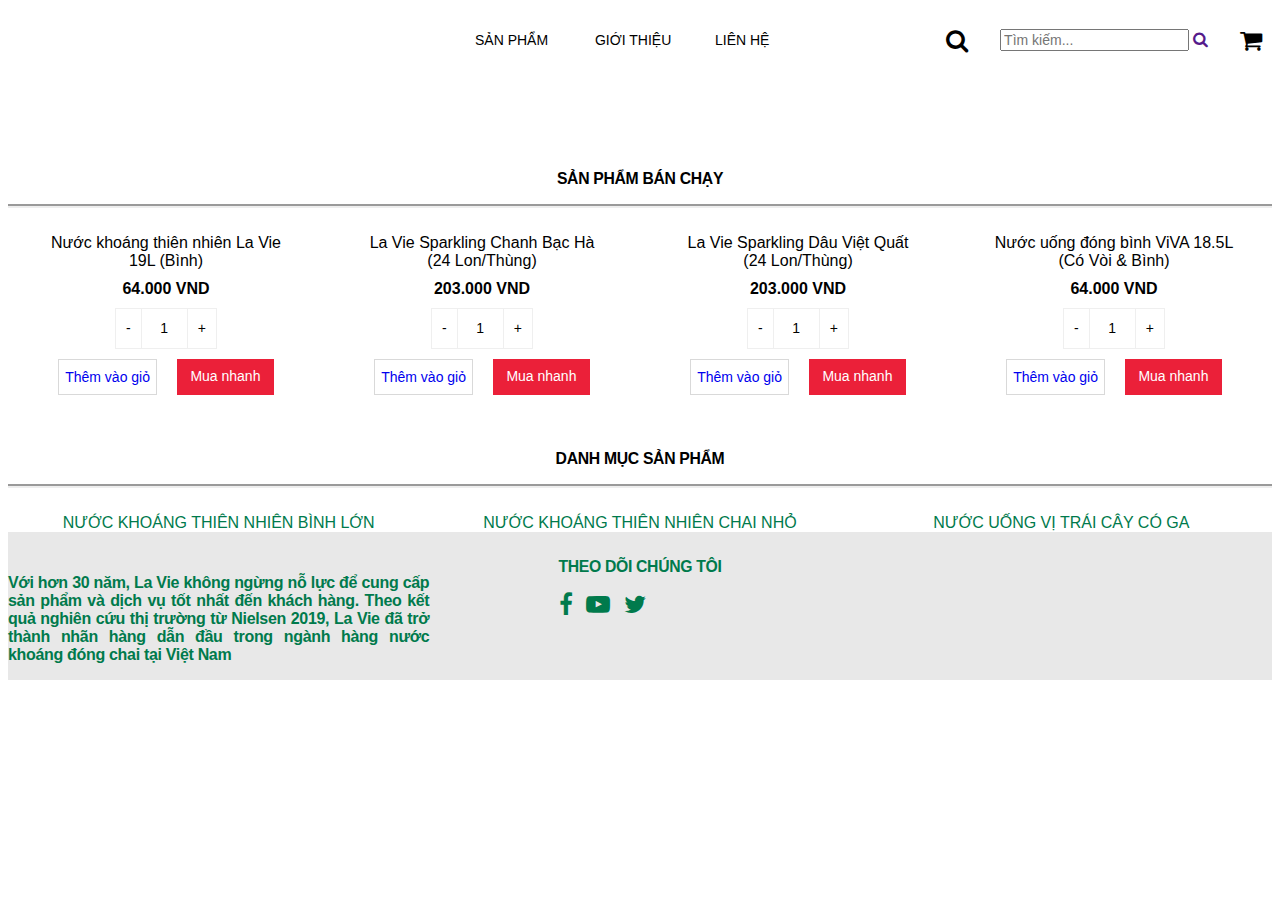
==== index.html @ 84d6cacb "productpage" ====
<!DOCTYPE html>
<html lang="en">
  <head>
    <meta charset="UTF-8" />
    <meta http-equiv="X-UA-Compatible" content="IE=edge" />
    <meta name="viewport" content="width=device-width, initial-scale=1.0" />
    <link
      rel="stylesheet"
      href="https://cdnjs.cloudflare.com/ajax/libs/font-awesome/4.7.0/css/font-awesome.min.css"
    />
    <title>Home</title>
    <link
      rel="icon"
      type="image/x-icon"
      href="https://www.laviewater.com/static/version1654191140/frontend/Lavie/water/default/Magento_Theme/favicon.ico"
    />
    <link rel="stylesheet" href="css/home.css" />
    <link rel="stylesheet" href="images" />
    <link rel="stylesheet" href="js/script.js" />
  </head>
  <body>
    <header>
      <div class="container">
        <div class="row">
          <div class="col-4">
            <img
              class="logo"
              src="https://www.laviewater.com/media/logo/default/logo_120X41.png"
              alt=""
            />
            <a href="javascript:void(0);" class="toggle" onclick="myFunction()">
              <i class="fa fa-bars" style="color: black"></i
            ></a>
          </div>
          <div class="col-4">
            <div class="navigation">
              <ul class="navigation">
                <a href="product.html" class="p-header"><li>SẢN PHẨM</li></a>
                <a href="about.html" class="p-header"><li>GIỚI THIỆU</li></a>
                <a href="contact.html" class="p-header"><li>LIÊN HỆ</li></a>
              </ul>
            </div>
          </div>
          <div class="col-4">
            <div class="icon">
              <a href="javascript:void(0);" onclick="searchBar()">
                <i
                  class="fa fa-search"
                  style="font-size: 24px; position: relative; color: black"
                ></i
              ></a>
              <div id="search-bar-container">
                <input
                  type="text"
                  placeholder="Tìm kiếm..."
                  name="search"
                  class="search-bar"
                />
                <a href=""
                  ><i class="fa fa-search" style="font-size: 16px"></i
                ></a>
              </div>
              <i class="fa fa-shopping-cart" style="font-size: 24px"></i>
            </div>
          </div>
        </div>
      </div>
    </header>

    <div class="container">
      <div class="topnav">
        <div id="toggle-bar">
          <a href="#news">Sản phẩm</a>
          <a href="#contact">Giới thiệu</a>
          <a href="#about">Liên hệ</a>
        </div>
      </div>

      <div class="row">
        <div class="col-12">
          <img
            src="https://www.laviewater.com/media/wysiwyg/lacie_cat_banner_vi.jpg"
            alt=""
          />
        </div>
        <div class="col-12">
          <img
            src="https://www.laviewater.com/media/wysiwyg/Mass_Opt-in_Jul_22_Web_PC.jpg"
            alt=""
          />
        </div>
      </div>

      <div class="row">
        <div class="col-12 border"><p>SẢN PHẨM BÁN CHẠY</p></div>
        <div class="col-3">
          <div class="card">
            <div class="card-img">
              <img
                src="https://www.laviewater.com/media/catalog/product/cache/ec00a4b7c834648e5225fe566febb9b7/h/o/hod_binh19l_2020_new_1_.jpg"
                alt=""
              />
            </div>
            <div class="card-info">
              <div class="card-title">
                Nước khoáng thiên nhiên La Vie <br />19L (Bình)
              </div>
              <div class="card-price">64.000 VND</div>
              <div class="quantity buttons_added">
                <input type="button" value="-" class="minus" /><input
                  type="number"
                  step="1"
                  min="1"
                  max=""
                  name="quantity"
                  value="1"
                  title="Qty"
                  class="input-text qty text"
                  size="4"
                  pattern=""
                  inputmode=""
                /><input type="button" value="+" class="plus" />
              </div>
              <div class="card-buttons">
                <a href="#" class="card-button-1">Thêm vào giỏ</a>
                <a href="#" class="card-button-2">Mua nhanh</a>
              </div>
            </div>
          </div>
        </div>
        <div class="col-3">
          <div class="card">
            <div class="card-img">
              <img
                src="https://www.laviewater.com/media/catalog/product/cache/ec00a4b7c834648e5225fe566febb9b7/c/h/chanh_-b_c-h__1.jpg"
                alt=""
              />
            </div>
            <div class="card-info">
              <div class="card-title">
                La Vie Sparkling Chanh Bạc Hà<br />(24 Lon/Thùng)
              </div>
              <div class="card-price">203.000 VND</div>
              <div class="quantity buttons_added">
                <input type="button" value="-" class="minus" /><input
                  type="number"
                  step="1"
                  min="1"
                  max=""
                  name="quantity"
                  value="1"
                  title="Qty"
                  class="input-text qty text"
                  size="4"
                  pattern=""
                  inputmode=""
                /><input type="button" value="+" class="plus" />
              </div>
              <div class="card-buttons">
                <a href="#" class="card-button-1">Thêm vào giỏ</a>
                <a href="#" class="card-button-2">Mua nhanh</a>
              </div>
            </div>
          </div>
        </div>
        <div class="col-3">
          <div class="card">
            <div class="card-img">
              <img
                src="https://www.laviewater.com/media/catalog/product/cache/ec00a4b7c834648e5225fe566febb9b7/d/_/d_u_-vi_t-qu_t.jpg"
                alt=""
              />
            </div>
            <div class="card-info">
              <div class="card-title">
                La Vie Sparkling Dâu Việt Quất<br />(24 Lon/Thùng)
              </div>
              <div class="card-price">203.000 VND</div>
              <div class="quantity buttons_added">
                <input type="button" value="-" class="minus" /><input
                  type="number"
                  step="1"
                  min="1"
                  max=""
                  name="quantity"
                  value="1"
                  title="Qty"
                  class="input-text qty text"
                  size="4"
                  pattern=""
                  inputmode=""
                /><input type="button" value="+" class="plus" />
              </div>
              <div class="card-buttons">
                <a href="#" class="card-button-1">Thêm vào giỏ</a>
                <a href="#" class="card-button-2">Mua nhanh</a>
              </div>
            </div>
          </div>
        </div>
        <div class="col-3">
          <div class="card">
            <div class="card-img">
              <img
                src="https://www.laviewater.com/media/catalog/product/cache/ec00a4b7c834648e5225fe566febb9b7/v/i/viva-18.5.jpg"
                alt=""
              />
            </div>
            <div class="card-info">
              <div class="card-title">
                Nước uống đóng bình ViVA 18.5L<br />(Có Vòi & Bình)
              </div>
              <div class="card-price">64.000 VND</div>
              <div class="quantity buttons_added">
                <input type="button" value="-" class="minus" /><input
                  type="number"
                  step="1"
                  min="1"
                  max=""
                  name="quantity"
                  value="1"
                  title="Qty"
                  class="input-text qty text"
                  size="4"
                  pattern=""
                  inputmode=""
                /><input type="button" value="+" class="plus" />
              </div>
              <div class="card-buttons">
                <a href="#" class="card-button-1">Thêm vào giỏ</a>
                <a href="#" class="card-button-2">Mua nhanh</a>
              </div>
            </div>
          </div>
        </div>
      </div>

      <div class="row">
        <div class="col-12 border"><p>DANH MỤC SẢN PHẨM</p></div>
      </div>
      <div class="category-container row">
        <div class="col-4-category">
          <a href="#" class="category-pic">
            <img
              class="cate-pic"
              src="https://www.laviewater.com/media/wysiwyg/category-1.png"
              alt=""
            />
          </a>
          <div class="category-info">NƯỚC KHOÁNG THIÊN NHIÊN BÌNH LỚN</div>
        </div>
        <div class="col-4-category">
          <a href="#" class="category-pic">
            <img
              class="cate-pic"
              src="https://www.laviewater.com/media/wysiwyg/category-2.png"
              alt=""
            />
          </a>
          <div class="category-info">NƯỚC KHOÁNG THIÊN NHIÊN CHAI NHỎ</div>
        </div>
        <div class="col-4-category">
          <a href="#" class="category-pic">
            <img
              class="cate-pic"
              src="https://www.laviewater.com/media/wysiwyg/category-3.png"
              alt=""
            />
          </a>
          <div class="category-info">NƯỚC UỐNG VỊ TRÁI CÂY CÓ GA</div>
        </div>
      </div>
    </div>

    <footer>
      <div class="container">
        <div class="row">
          <div class="col-4">
            <img
              src="https://www.laviewater.com/media/wysiwyg/logo_120X41.png"
              alt=""
            />
            <p class="text-footer">
              Với hơn 30 năm, La Vie không ngừng nỗ lực để cung cấp sản phẩm và
              dịch vụ tốt nhất đến khách hàng. Theo kết quả nghiên cứu thị
              trường từ Nielsen 2019, La Vie đã trở thành nhãn hàng dẫn đầu
              trong ngành hàng nước khoáng đóng chai tại Việt Nam
            </p>
          </div>
          <div class="col-4 center green">
            <p class="text-footer2">THEO DÕI CHÚNG TÔI</p>
            <div class="footer-icon">
              <i class="fa fa-facebook-f" style="font-size: 24px"></i>
              <i class="fa fa-youtube-play" style="font-size: 24px"></i>
              <i class="fa fa-twitter" style="font-size: 24px"></i>
            </div>
          </div>
          <div class="col-4 left">
            <img
              src="https://www.laviewater.com/media/wysiwyg/lavie_hotline.png"
              alt=""
              style="width: 80%"
              ;
            />
          </div>
        </div>
      </div>
    </footer>

    <script>
      function myFunction() {
        var x = document.getElementById("toggle-bar");
        if (x.style.display === "block") {
          x.style.display = "none";
        } else {
          x.style.display = "block";
        }
      }

      function searchBar() {
        const x = document.getElementById("search-bar-container");
        if (x.style.display === "none") {
          x.style.display = "flex";
        } else {
          x.style.display = "none";
        }
      }
    </script>
  </body>
</html>
---- css/home.css ----
* {
  font-family: "Open Sans", "Helvetica Neue", Helvetica, Arial, sans-serif;
  font-weight: 400;
  font-size: 14px;
}

.navigation {
  display: flex;
  flex-direction: row;
  justify-content: center;
  align-items: center;
  padding: 0px;
  gap: 30px;
  list-style-type: none;
  color: black;
}

.icon {
  display: flex;
  flex-direction: row;
  justify-content: end;
  align-items: center;
  padding: 0px;
  gap: 22px;
  padding-top: 10px;
}

a {
  text-decoration: none;
}

.container {
  max-width: 1300px;
  margin: 0 auto;
  /* padding-left: 15px;
  padding-right: 15px; */
}

.row {
  display: flex;
  flex-direction: row;
  flex-wrap: wrap;

  /* margin-left: -15px;
  margin-right: -23px; */
}

[class*="col-"] {
  margin-top: 10px;

  /* padding-left: 10px;
  padding-right: 10px; */
}

.col-1 {
  width: 8.333333%;
  position: relative;
  display: inline-block;
}

.col-2 {
  width: 16.6666%;
}

.col-3 {
  width: 25%;
}

.col-4 {
  /* width: 33.333333%; */
  width: 33.333333%;
}

.col-5 {
  width: 41.666667%;
}

.col-6 {
  width: 50%;
}

.col-7 {
  width: 58.333333%;
}

.col-8 {
  width: 66.666667%;
}

.col-9 {
  width: 75%;
}

.col-10 {
  width: 83.333333%;
}

.col-11 {
  width: 91.666667%;
}

.col-12 {
  width: 100%;
}

img {
  max-width: 100%;
}

.logo {
  width: 20%;
}

.border {
  padding-top: 30px;
  border-bottom: 4px groove;
  text-align: center;
}

p {
  font-size: 1.125rem;
  letter-spacing: -0.02em;
  font-weight: 600;
}

/* Qtt btn */
.quantity {
  display: inline-block;
}

.quantity .input-text.qty {
  width: 35px;
  height: 39px;
  padding: 0 5px;
  text-align: center;
  background-color: transparent;
  border: 1px solid #efefef;
}

.quantity.buttons_added {
  text-align: left;
  position: relative;
  white-space: nowrap;
  vertical-align: top;
}

.quantity.buttons_added input {
  display: inline-block;
  margin: 0;
  vertical-align: top;
  box-shadow: none;
}

.quantity.buttons_added .minus,
.quantity.buttons_added .plus {
  padding: 7px 10px 8px;
  height: 41px;
  background-color: #ffffff;
  border: 1px solid #efefef;
  cursor: pointer;
}

.quantity.buttons_added .minus {
  border-right: 0;
}

.quantity.buttons_added .plus {
  border-left: 0;
}

.quantity.buttons_added .minus:hover,
.quantity.buttons_added .plus:hover {
  background: #eeeeee;
}

.quantity input::-webkit-outer-spin-button,
.quantity input::-webkit-inner-spin-button {
  -webkit-appearance: none;
  -moz-appearance: none;
  margin: 0;
}

.quantity.buttons_added .minus:focus,
.quantity.buttons_added .plus:focus {
  outline: none;
}

.card {
}

.card-info {
  text-align: center;
}

.card-title {
  font-size: 16px;
}

.card-price {
  padding-top: 10px;
  font-size: 16px;
  font-weight: 600;
  padding-bottom: 10px;
}
.card-buttons {
  padding-top: 10px;
  display: flex;
  justify-content: space-between;
  padding-left: 50px;
  padding-right: 50px;
}

.card-button-2 {
  width: 45%;
  background-color: #eb2039;
  border: none;
  color: white;
  line-height: 34px;
}

.card-button-1 {
  width: 45%;
  background-color: white;
  border: 1px solid #d9d9d9;
  line-height: 34px;
}

.category-container {
  align-items: center;
  justify-content: center;
  display: flex;
}

.category {
  width: 250px;

  padding: 20px;
}

.category-info {
  text-align: center;
  font-size: 16px;
  color: #007a4c;
  font-weight: 510;
}
.category-pic {
  width: 80%;
  justify-content: center;
}
.p-footer {
  color: #007a4c;
  font-size: 16px;
  text-align: justify;
  list-style-type: none;
}

.text-footer {
  text-align: justify;
  color: #007a4c;
  font-size: 16px;
}

.p-footer {
  text-align: center;
}

.p-header {
  width: 90px;
  color: black;
}

.title-footer {
  padding-top: 6px;
  color: #007a4c;
  font-size: 16px;
  font-weight: 600;
}
.ul-footer {
  text-align: center;
}

.left {
  text-align: end;
  color: #007a4c;
}

footer {
  background-color: #e8e8e8;
}

.footer-icon {
  padding-right: 65px;
}

.fa {
  padding-right: 10px;
}
.center {
  text-align: center;
}
.green {
  color: #007a4c;
}

.toggle {
  display: none;
}

.col-4-category {
  width: 33.33333%;
  justify-content: center;
  text-align: center;
}

@media (max-width: 1238px) {
  .navigation {
    display: none;
  }
  .logo {
    width: 100px;
  }
  .icon {
    display: flex;
    text-align: center;
  }
  .toggle {
    text-align: center;
    display: inline-block;
  }
}

@media (max-width: 1189px) and (min-width: 300px) {
  .col-3 {
    width: 50%;
  }
  .card-img {
    text-align: center;
  }
  .card-buttons {
    justify-content: space-around;
  }
  .card-button-1 {
    width: 30%;
    padding: 2px;
  }
  .card-button-2 {
    width: 30%;
    padding: 2px;
  }
  .text-footer {
    font-size: 12px;
  }
  .fa-bars {
    padding-right: 0px;
  }
  .category-info {
    font-size: 16px;
  }
}

@media (max-width: 798px) {
  .col-3 {
    width: 100%;
  }
  .category-info {
    font-size: 10px;
  }
  .text-footer {
    display: none;
  }
  .text-footer2 {
    font-size: 14px;
  }
  .footer-icon {
    font-size: 0px;
  }
  .col-4-category {
    width: 100%;
  }
}

@media (max-width: 415px) {
  .card-button-1 {
    width: 100px;
    height: 32px;
  }
  .card-button-2 {
    width: 100px;
    height: 32px;
  }
  .text-footer2 {
    font-size: 8px;
  }
  .footer-icon {
    padding: 0px;
  }
  .fa-facebook-f::before {
    font-size: 11px;
  }
  .fa-youtube-play::before {
    font-size: 11px;
  }
  .fa-twitter::before {
    font-size: 11px;
  }
}

#toggle-bar {
  display: none;
  position: absolute;
  left: 0;
  width: 100%;
  z-index: 1;
  background-color: #007a4c;
}

.topnav {
  overflow: hidden;
  background-color: #007a4c;
}

.topnav a {
  color: white;
  padding: 14px 25px;
  text-decoration: none;
  font-size: 17px;
  display: block;
}
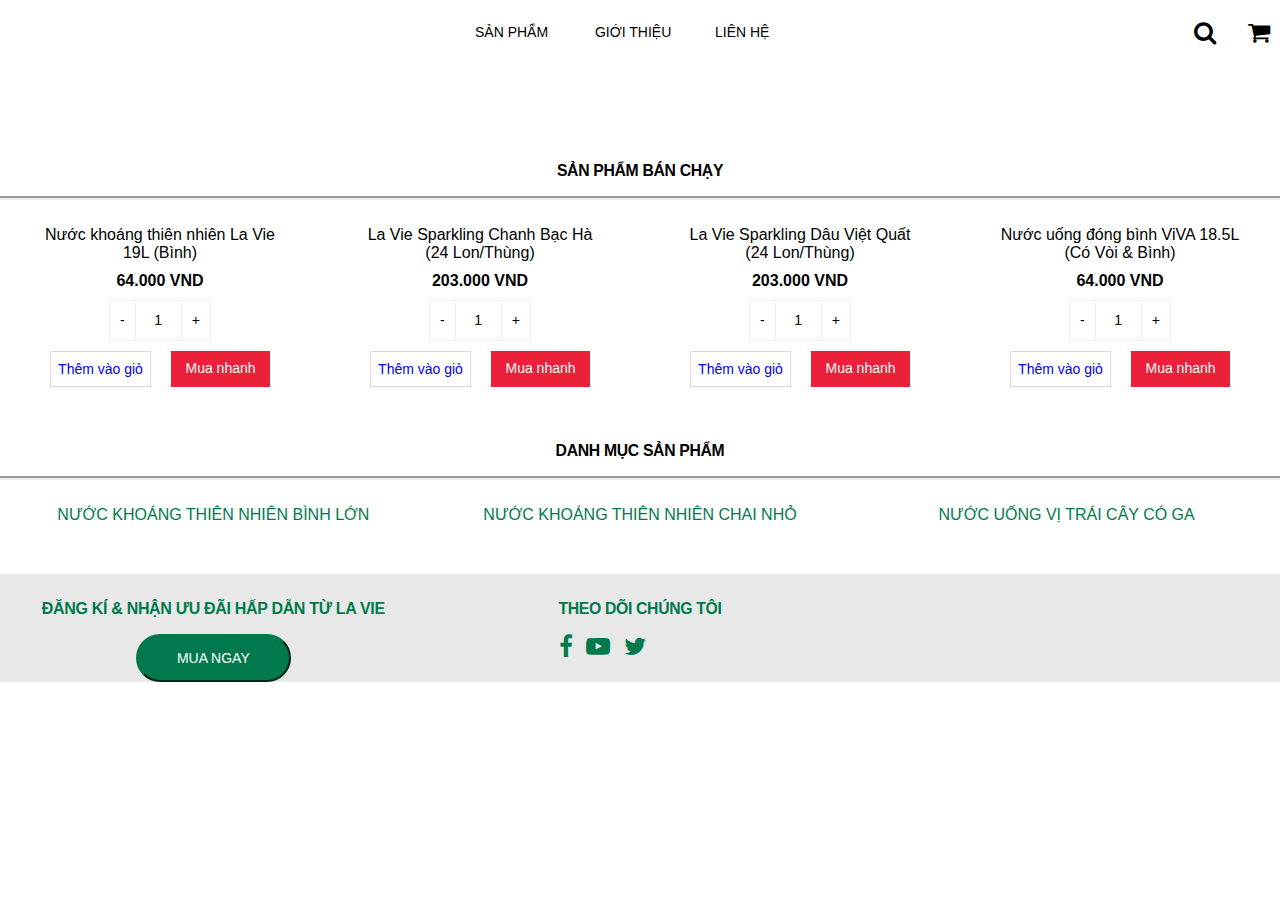
==== commit 6d59ee2c: "contact" ====
--- a/index.html
+++ b/index.html
@@ -14,6 +14,7 @@
       type="image/x-icon"
       href="https://www.laviewater.com/static/version1654191140/frontend/Lavie/water/default/Magento_Theme/favicon.ico"
     />
+    <link rel="stylesheet" href="footer.html" />
     <link rel="stylesheet" href="css/home.css" />
     <link rel="stylesheet" href="images" />
     <link rel="stylesheet" href="js/script.js" />
@@ -275,19 +276,15 @@
     <footer>
       <div class="container">
         <div class="row">
-          <div class="col-4">
-            <img
-              src="https://www.laviewater.com/media/wysiwyg/logo_120X41.png"
-              alt=""
-            />
-            <p class="text-footer">
-              Với hơn 30 năm, La Vie không ngừng nỗ lực để cung cấp sản phẩm và
-              dịch vụ tốt nhất đến khách hàng. Theo kết quả nghiên cứu thị
-              trường từ Nielsen 2019, La Vie đã trở thành nhãn hàng dẫn đầu
-              trong ngành hàng nước khoáng đóng chai tại Việt Nam
-            </p>
-          </div>
-          <div class="col-4 center green">
+          <div class="col-4 col-4-footer">
+            <div class="btn">
+              <p class="text-footer center green">
+                ĐĂNG KÍ & NHẬN ƯU ĐÃI HẤP DẪN TỪ LA VIE
+              </p>
+              <button class="button-footer">MUA NGAY</button>
+            </div>
+          </div>
+          <div class="col-4 green col-4-footer" style="text-align: center">
             <p class="text-footer2">THEO DÕI CHÚNG TÔI</p>
             <div class="footer-icon">
               <i class="fa fa-facebook-f" style="font-size: 24px"></i>
@@ -295,8 +292,12 @@
               <i class="fa fa-twitter" style="font-size: 24px"></i>
             </div>
           </div>
-          <div class="col-4 left">
-            <img
+          <div
+            class="col-4 col-4-footer2"
+            style="display: flex; text-align: center; justify-content: center"
+          >
+            <img
+              class="hotline"
               src="https://www.laviewater.com/media/wysiwyg/lavie_hotline.png"
               alt=""
               style="width: 80%"
--- a/css/home.css
+++ b/css/home.css
@@ -2,6 +2,10 @@
   font-family: "Open Sans", "Helvetica Neue", Helvetica, Arial, sans-serif;
   font-weight: 400;
   font-size: 14px;
+}
+
+body {
+  margin: 0;
 }
 
 .navigation {
@@ -54,8 +58,6 @@
 
 .col-1 {
   width: 8.333333%;
-  position: relative;
-  display: inline-block;
 }
 
 .col-2 {
@@ -67,7 +69,6 @@
 }
 
 .col-4 {
-  /* width: 33.333333%; */
   width: 33.333333%;
 }
 
@@ -109,6 +110,27 @@
 
 .logo {
   width: 20%;
+}
+
+#search-bar-container {
+  top: 65px;
+  position: absolute;
+  display: none;
+  border: 4px solid turquoise;
+  border-radius: 50px;
+  background-color: white;
+  max-width: 200px;
+  padding: 8px;
+}
+
+.search-bar {
+  flex-grow: 2;
+  border-radius: 0px;
+  border: none;
+}
+
+input:focus {
+  outline: none;
 }
 
 .border {
@@ -185,9 +207,6 @@
   outline: none;
 }
 
-.card {
-}
-
 .card-info {
   text-align: center;
 }
@@ -242,11 +261,17 @@
   font-size: 16px;
   color: #007a4c;
   font-weight: 510;
-}
+  padding-bottom: 50px;
+}
+
 .category-pic {
+  justify-content: center;
+}
+
+.cate-pic {
   width: 80%;
-  justify-content: center;
-}
+}
+
 .p-footer {
   color: #007a4c;
   font-size: 16px;
@@ -354,28 +379,58 @@
     padding-right: 0px;
   }
   .category-info {
-    font-size: 16px;
-  }
-}
-
-@media (max-width: 798px) {
+    font-size: 20px;
+  }
+}
+
+@media (max-width: 768px) {
   .col-3 {
     width: 100%;
   }
   .category-info {
-    font-size: 10px;
+    font-size: 14px;
+    padding-bottom: 20px;
+  }
+  .cate-pic {
+    width: 60%;
   }
   .text-footer {
     display: none;
   }
   .text-footer2 {
-    font-size: 14px;
+    /* font-size: 14px; */
+    display: none;
   }
   .footer-icon {
-    font-size: 0px;
+    display: flex;
+    justify-content: center;
+    padding-top: 20px;
   }
   .col-4-category {
     width: 100%;
+  }
+  .footer-icon {
+    display: flex;
+    justify-content: center;
+    padding-top: 20px;
+  }
+  .col-4-category {
+    width: 100%;
+  }
+  .col-4-footer {
+    width: 50%;
+  }
+  .col-4-footer2 {
+    width: 100%;
+  }
+  .fa-facebook-f::before {
+    font-size: 30px;
+  }
+  .fa-youtube-play::before {
+    font-size: 30px;
+  }
+  .fa-twitter::before {
+    font-size: 30px;
   }
 }
 
@@ -389,19 +444,32 @@
     height: 32px;
   }
   .text-footer2 {
-    font-size: 8px;
+    /* font-size: 8px; */
+    display: none;
   }
   .footer-icon {
-    padding: 0px;
+    padding-bottom: 10px;
+    padding-right: 40px;
+    padding-left: 50px;
   }
   .fa-facebook-f::before {
-    font-size: 11px;
+    font-size: 30px;
   }
   .fa-youtube-play::before {
-    font-size: 11px;
+    font-size: 30px;
   }
   .fa-twitter::before {
-    font-size: 11px;
+    font-size: 30px;
+  }
+  .hotline {
+    width: 200px;
+  }
+  .btn {
+    text-align: center;
+    padding-top: 10px;
+  }
+  .button-footer {
+    padding: 10px;
   }
 }
 
@@ -426,3 +494,19 @@
   font-size: 17px;
   display: block;
 }
+
+/*btn footer*/
+.button-footer {
+  justify-content: center;
+  border-radius: 40px;
+  background-color: #007a4c;
+  border-color: #007a4c;
+  font-size: 1em;
+  padding: 1rem 2.25rem;
+  padding-left: 2.8em;
+  padding-right: 2.8em;
+  color: white;
+}
+.btn {
+  text-align: center;
+}
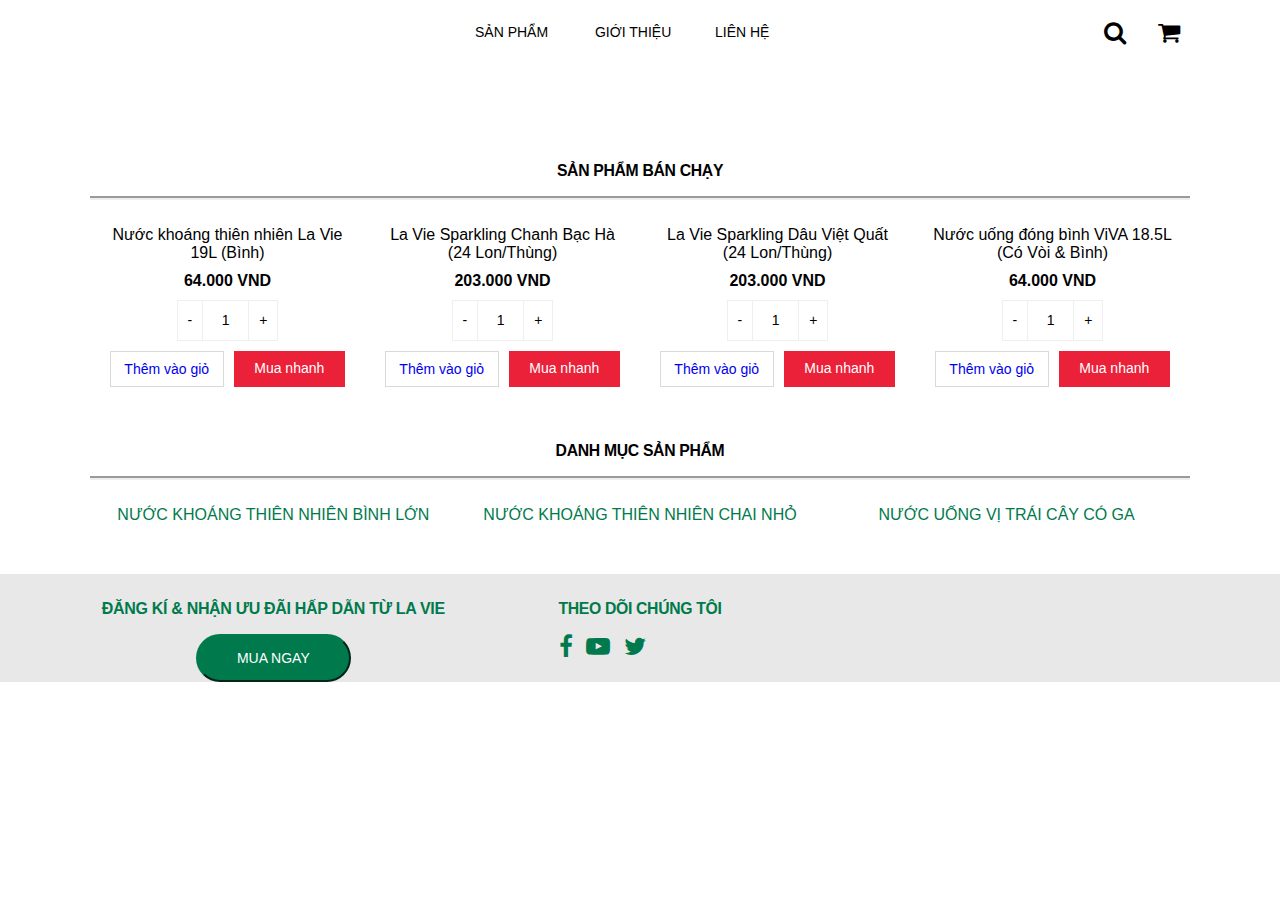
==== commit f6648ece: "prodetail" ====
--- a/index.html
+++ b/index.html
@@ -71,9 +71,9 @@
     <div class="container">
       <div class="topnav">
         <div id="toggle-bar">
-          <a href="#news">Sản phẩm</a>
-          <a href="#contact">Giới thiệu</a>
-          <a href="#about">Liên hệ</a>
+          <a href="product.html">Sản phẩm</a>
+          <a href="about.html">Giới thiệu</a>
+          <a href="contact.html">Liên hệ</a>
         </div>
       </div>
 
--- a/css/home.css
+++ b/css/home.css
@@ -34,7 +34,7 @@
 }
 
 .container {
-  max-width: 1300px;
+  max-width: 1100px;
   margin: 0 auto;
   /* padding-left: 15px;
   padding-right: 15px; */
@@ -224,13 +224,13 @@
 .card-buttons {
   padding-top: 10px;
   display: flex;
-  justify-content: space-between;
-  padding-left: 50px;
-  padding-right: 50px;
+  padding-left: 20px;
+  padding-right: 20px;
+  gap: 10px;
 }
 
 .card-button-2 {
-  width: 45%;
+  width: 50%;
   background-color: #eb2039;
   border: none;
   color: white;
@@ -238,7 +238,7 @@
 }
 
 .card-button-1 {
-  width: 45%;
+  width: 50%;
   background-color: white;
   border: 1px solid #d9d9d9;
   line-height: 34px;
@@ -362,7 +362,7 @@
     text-align: center;
   }
   .card-buttons {
-    justify-content: space-around;
+    justify-content: center;
   }
   .card-button-1 {
     width: 30%;
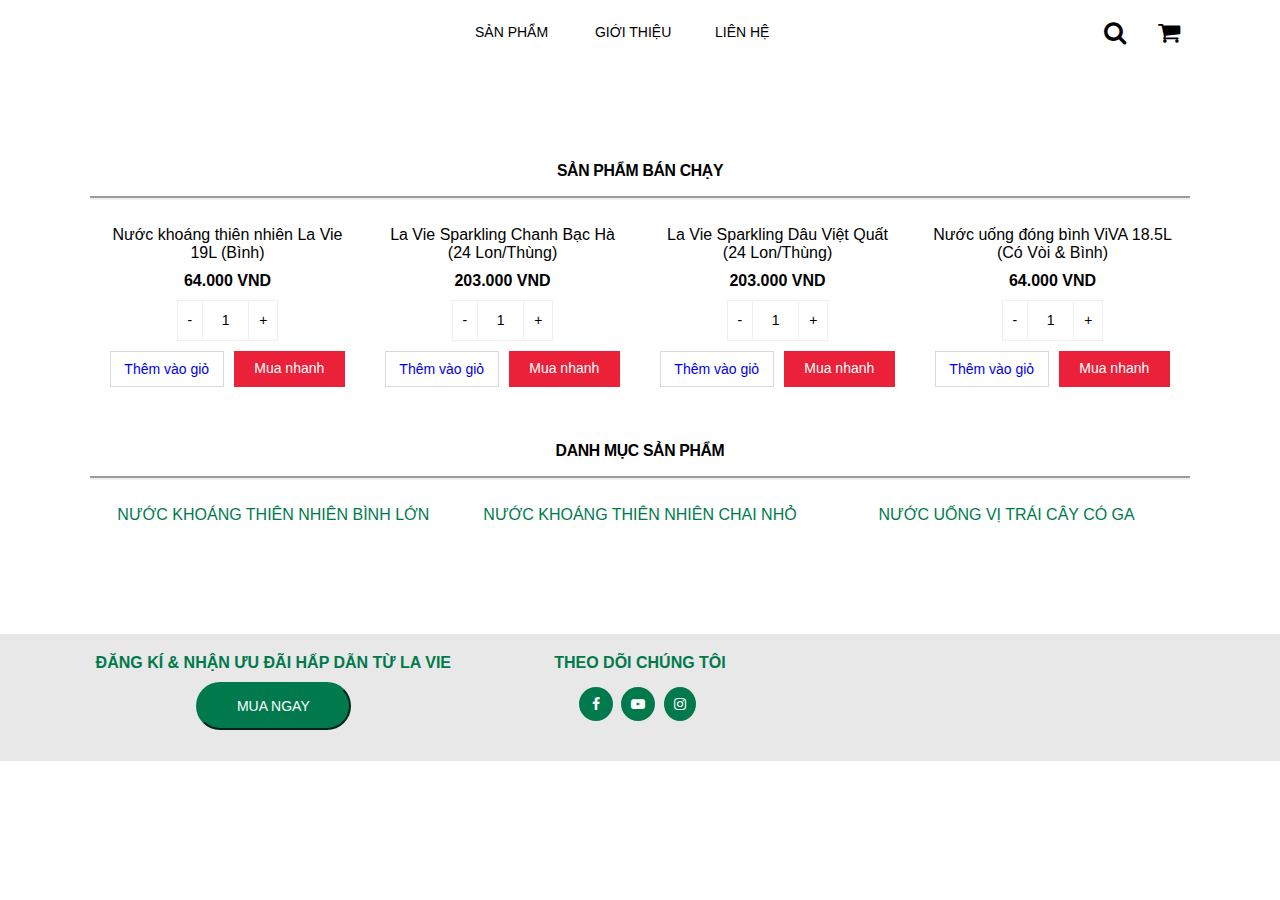
==== commit 7d310cc9: "fixbugs" ====
--- a/index.html
+++ b/index.html
@@ -8,7 +8,7 @@
       rel="stylesheet"
       href="https://cdnjs.cloudflare.com/ajax/libs/font-awesome/4.7.0/css/font-awesome.min.css"
     />
-    <title>Home</title>
+    <title>TRANG CHỦ</title>
     <link
       rel="icon"
       type="image/x-icon"
@@ -241,7 +241,7 @@
       </div>
       <div class="category-container row">
         <div class="col-4-category">
-          <a href="#" class="category-pic">
+          <a href="product-big-bottle.html" class="category-pic">
             <img
               class="cate-pic"
               src="https://www.laviewater.com/media/wysiwyg/category-1.png"
@@ -251,7 +251,7 @@
           <div class="category-info">NƯỚC KHOÁNG THIÊN NHIÊN BÌNH LỚN</div>
         </div>
         <div class="col-4-category">
-          <a href="#" class="category-pic">
+          <a href="product.html" class="category-pic">
             <img
               class="cate-pic"
               src="https://www.laviewater.com/media/wysiwyg/category-2.png"
@@ -261,7 +261,7 @@
           <div class="category-info">NƯỚC KHOÁNG THIÊN NHIÊN CHAI NHỎ</div>
         </div>
         <div class="col-4-category">
-          <a href="#" class="category-pic">
+          <a href="product-sparkling.html" class="category-pic">
             <img
               class="cate-pic"
               src="https://www.laviewater.com/media/wysiwyg/category-3.png"
@@ -273,7 +273,8 @@
       </div>
     </div>
 
-    <footer>
+    <div include-html="footer.html"></div>
+    <!-- <footer>
       <div class="container">
         <div class="row">
           <div class="col-4 col-4-footer">
@@ -306,9 +307,9 @@
           </div>
         </div>
       </div>
-    </footer>
-
-    <script>
+    </footer> -->
+
+    <script src="js/script.js">
       function myFunction() {
         var x = document.getElementById("toggle-bar");
         if (x.style.display === "block") {
--- a/css/home.css
+++ b/css/home.css
@@ -8,6 +8,9 @@
   margin: 0;
 }
 
+header {
+  padding-top: 10px;
+}
 .navigation {
   display: flex;
   flex-direction: row;
@@ -36,24 +39,16 @@
 .container {
   max-width: 1100px;
   margin: 0 auto;
-  /* padding-left: 15px;
-  padding-right: 15px; */
 }
 
 .row {
   display: flex;
   flex-direction: row;
   flex-wrap: wrap;
-
-  /* margin-left: -15px;
-  margin-right: -23px; */
 }
 
 [class*="col-"] {
-  margin-top: 10px;
-
-  /* padding-left: 10px;
-  padding-right: 10px; */
+  margin-bottom: 10px;
 }
 
 .col-1 {
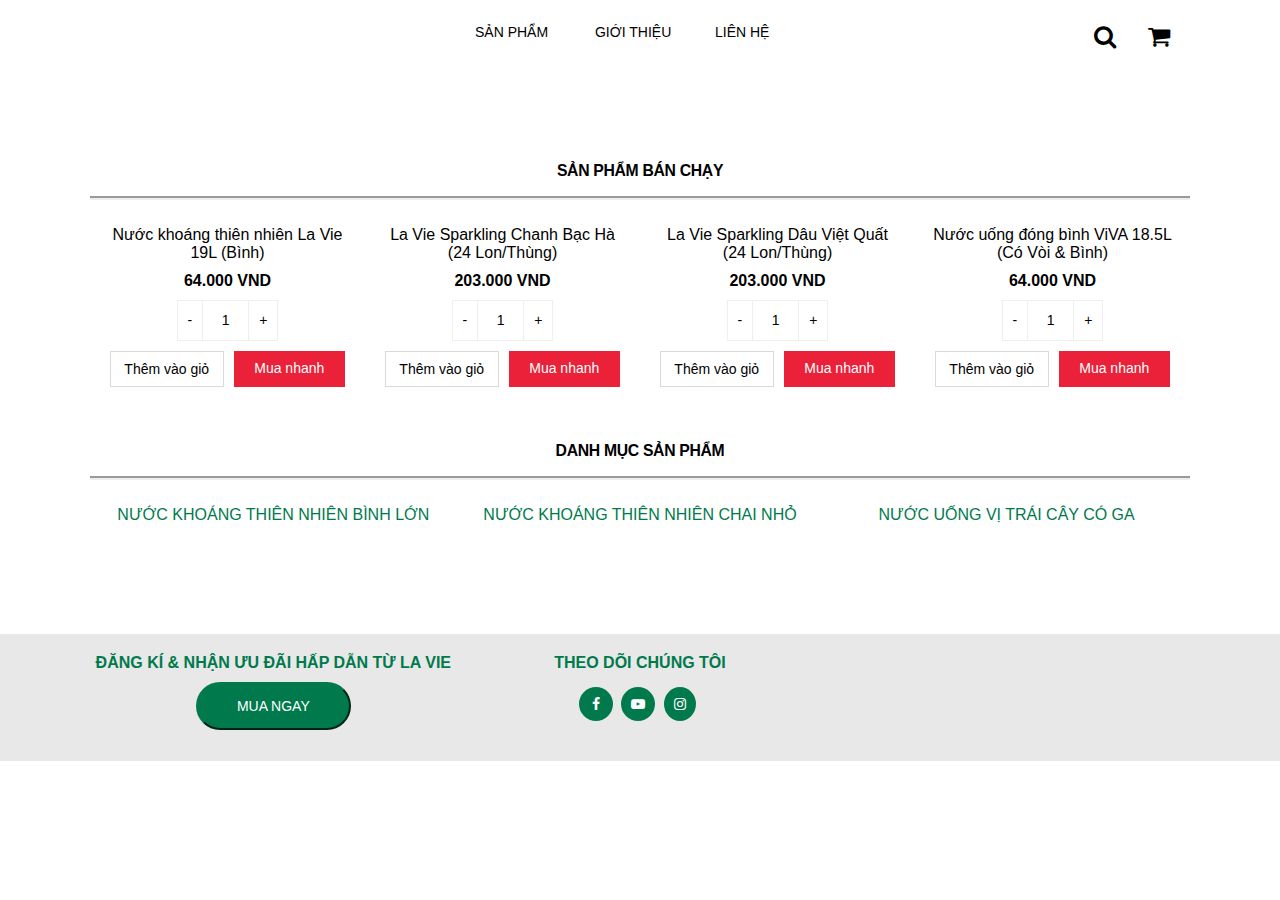
==== commit 067c0726: "." ====
--- a/index.html
+++ b/index.html
@@ -57,11 +57,18 @@
                   name="search"
                   class="search-bar"
                 />
-                <a href=""
+                <a href="search-result.html" style="color: black"
                   ><i class="fa fa-search" style="font-size: 16px"></i
                 ></a>
               </div>
-              <i class="fa fa-shopping-cart" style="font-size: 24px"></i>
+
+              <a href="cart.html" style="color: black">
+                <span badge="0">
+                  <i
+                    class="fa fa-shopping-cart"
+                    style="font-size: 24px"
+                  ></i> </span
+              ></a>
             </div>
           </div>
         </div>
@@ -274,41 +281,12 @@
     </div>
 
     <div include-html="footer.html"></div>
-    <!-- <footer>
-      <div class="container">
-        <div class="row">
-          <div class="col-4 col-4-footer">
-            <div class="btn">
-              <p class="text-footer center green">
-                ĐĂNG KÍ & NHẬN ƯU ĐÃI HẤP DẪN TỪ LA VIE
-              </p>
-              <button class="button-footer">MUA NGAY</button>
-            </div>
-          </div>
-          <div class="col-4 green col-4-footer" style="text-align: center">
-            <p class="text-footer2">THEO DÕI CHÚNG TÔI</p>
-            <div class="footer-icon">
-              <i class="fa fa-facebook-f" style="font-size: 24px"></i>
-              <i class="fa fa-youtube-play" style="font-size: 24px"></i>
-              <i class="fa fa-twitter" style="font-size: 24px"></i>
-            </div>
-          </div>
-          <div
-            class="col-4 col-4-footer2"
-            style="display: flex; text-align: center; justify-content: center"
-          >
-            <img
-              class="hotline"
-              src="https://www.laviewater.com/media/wysiwyg/lavie_hotline.png"
-              alt=""
-              style="width: 80%"
-              ;
-            />
-          </div>
-        </div>
-      </div>
-    </footer> -->
-
+
+    <script
+      data-require="jquery@3.1.1"
+      data-semver="3.1.1"
+      src="https://ajax.googleapis.com/ajax/libs/jquery/3.1.1/jquery.min.js"
+    ></script>
     <script src="js/script.js">
       function myFunction() {
         var x = document.getElementById("toggle-bar");
--- a/css/home.css
+++ b/css/home.css
@@ -237,6 +237,7 @@
   background-color: white;
   border: 1px solid #d9d9d9;
   line-height: 34px;
+  color: black;
 }
 
 .category-container {
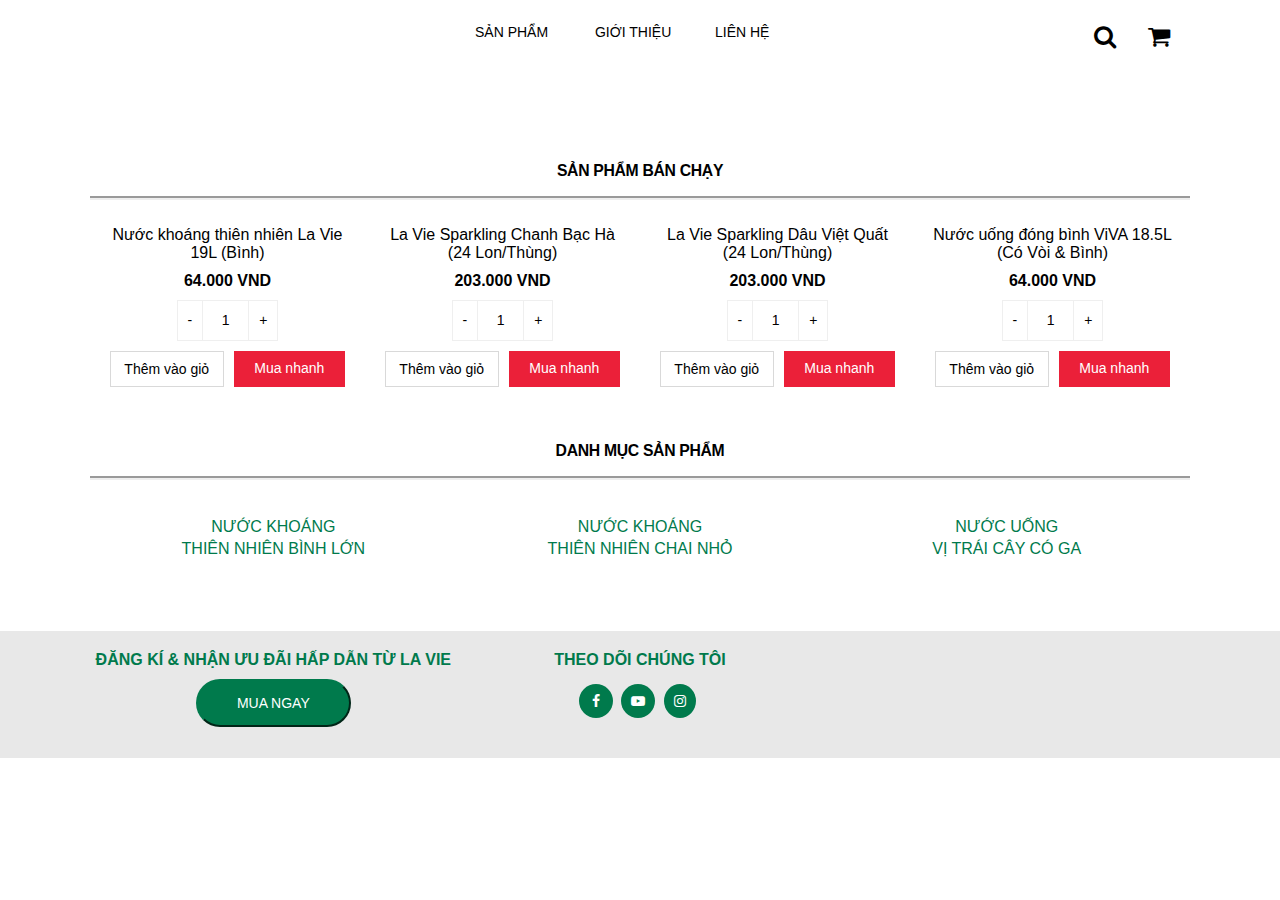
==== commit 8da55afe: "." ====
--- a/index.html
+++ b/index.html
@@ -131,7 +131,7 @@
               </div>
               <div class="card-buttons">
                 <a href="#" class="card-button-1">Thêm vào giỏ</a>
-                <a href="#" class="card-button-2">Mua nhanh</a>
+                <a href="payment.html" class="card-button-2">Mua nhanh</a>
               </div>
             </div>
           </div>
@@ -166,7 +166,7 @@
               </div>
               <div class="card-buttons">
                 <a href="#" class="card-button-1">Thêm vào giỏ</a>
-                <a href="#" class="card-button-2">Mua nhanh</a>
+                <a href="payment.html" class="card-button-2">Mua nhanh</a>
               </div>
             </div>
           </div>
@@ -201,7 +201,7 @@
               </div>
               <div class="card-buttons">
                 <a href="#" class="card-button-1">Thêm vào giỏ</a>
-                <a href="#" class="card-button-2">Mua nhanh</a>
+                <a href="payment.html" class="card-button-2">Mua nhanh</a>
               </div>
             </div>
           </div>
@@ -236,7 +236,7 @@
               </div>
               <div class="card-buttons">
                 <a href="#" class="card-button-1">Thêm vào giỏ</a>
-                <a href="#" class="card-button-2">Mua nhanh</a>
+                <a href="payment.html" class="card-button-2">Mua nhanh</a>
               </div>
             </div>
           </div>
@@ -255,7 +255,9 @@
               alt=""
             />
           </a>
-          <div class="category-info">NƯỚC KHOÁNG THIÊN NHIÊN BÌNH LỚN</div>
+          <div class="category-info">
+            NƯỚC KHOÁNG <br />THIÊN NHIÊN BÌNH LỚN
+          </div>
         </div>
         <div class="col-4-category">
           <a href="product.html" class="category-pic">
@@ -265,7 +267,9 @@
               alt=""
             />
           </a>
-          <div class="category-info">NƯỚC KHOÁNG THIÊN NHIÊN CHAI NHỎ</div>
+          <div class="category-info">
+            NƯỚC KHOÁNG <br />THIÊN NHIÊN CHAI NHỎ
+          </div>
         </div>
         <div class="col-4-category">
           <a href="product-sparkling.html" class="category-pic">
@@ -275,7 +279,7 @@
               alt=""
             />
           </a>
-          <div class="category-info">NƯỚC UỐNG VỊ TRÁI CÂY CÓ GA</div>
+          <div class="category-info">NƯỚC UỐNG <br />VỊ TRÁI CÂY CÓ GA</div>
         </div>
       </div>
     </div>
--- a/css/home.css
+++ b/css/home.css
@@ -248,7 +248,6 @@
 
 .category {
   width: 250px;
-
   padding: 20px;
 }
 
@@ -257,7 +256,8 @@
   font-size: 16px;
   color: #007a4c;
   font-weight: 510;
-  padding-bottom: 50px;
+  padding: 10px;
+  line-height: 1.4;
 }
 
 .category-pic {
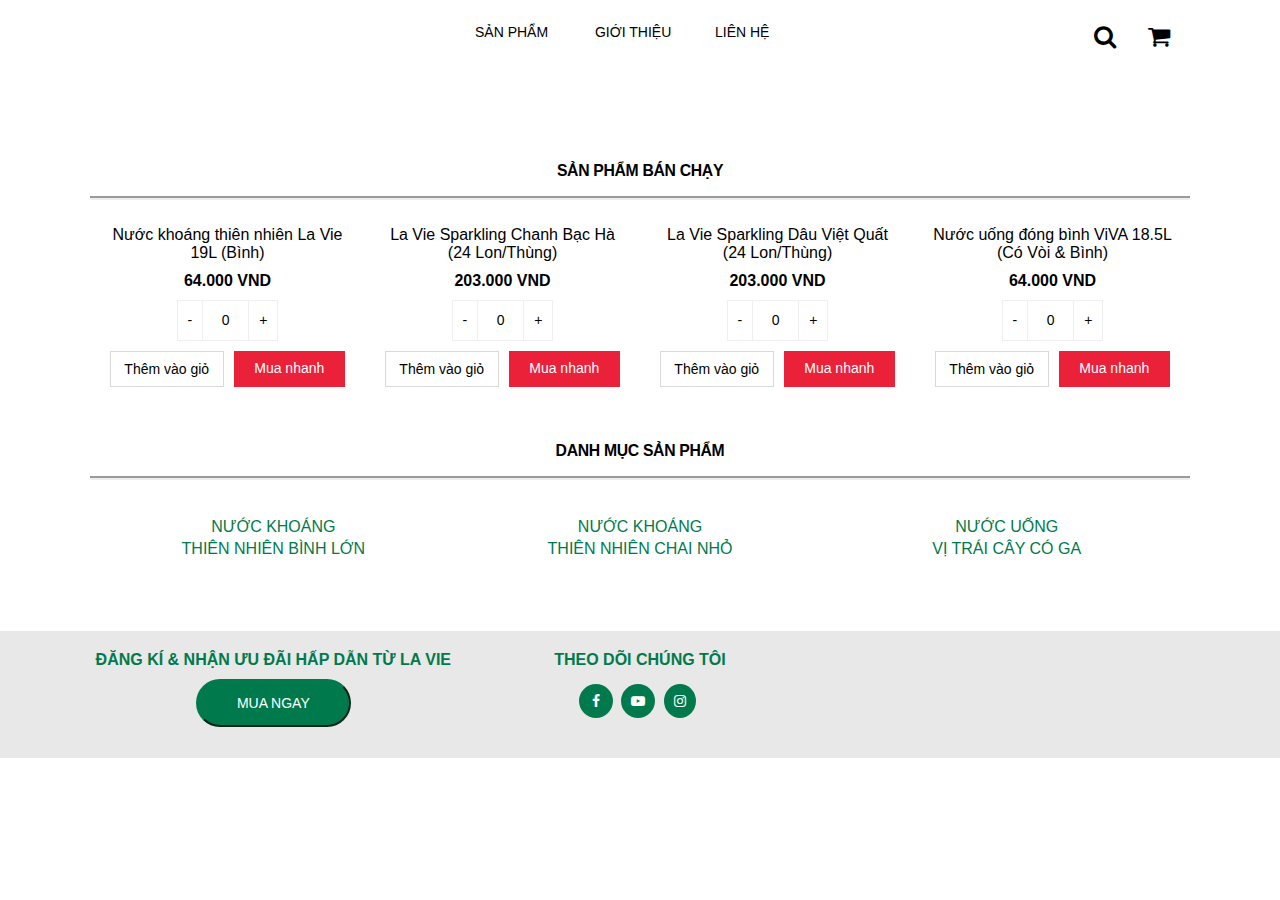
==== commit dfab734b: "..." ====
--- a/index.html
+++ b/index.html
@@ -63,7 +63,7 @@
               </div>
 
               <a href="cart.html" style="color: black">
-                <span badge="0">
+                <span id="badge" badge="0">
                   <i
                     class="fa fa-shopping-cart"
                     style="font-size: 24px"
@@ -121,7 +121,7 @@
                   min="1"
                   max=""
                   name="quantity"
-                  value="1"
+                  value="0"
                   title="Qty"
                   class="input-text qty text"
                   size="4"
@@ -130,7 +130,9 @@
                 /><input type="button" value="+" class="plus" />
               </div>
               <div class="card-buttons">
-                <a href="#" class="card-button-1">Thêm vào giỏ</a>
+                <a href="#" class="card-button-1" onclick="addToCart()"
+                  >Thêm vào giỏ</a
+                >
                 <a href="payment.html" class="card-button-2">Mua nhanh</a>
               </div>
             </div>
@@ -156,7 +158,7 @@
                   min="1"
                   max=""
                   name="quantity"
-                  value="1"
+                  value="0"
                   title="Qty"
                   class="input-text qty text"
                   size="4"
@@ -165,7 +167,9 @@
                 /><input type="button" value="+" class="plus" />
               </div>
               <div class="card-buttons">
-                <a href="#" class="card-button-1">Thêm vào giỏ</a>
+                <a href="#" class="card-button-1" onclick="addToCart()"
+                  >Thêm vào giỏ</a
+                >
                 <a href="payment.html" class="card-button-2">Mua nhanh</a>
               </div>
             </div>
@@ -191,7 +195,7 @@
                   min="1"
                   max=""
                   name="quantity"
-                  value="1"
+                  value="0"
                   title="Qty"
                   class="input-text qty text"
                   size="4"
@@ -200,7 +204,9 @@
                 /><input type="button" value="+" class="plus" />
               </div>
               <div class="card-buttons">
-                <a href="#" class="card-button-1">Thêm vào giỏ</a>
+                <a href="#" class="card-button-1" onclick="addToCart()"
+                  >Thêm vào giỏ</a
+                >
                 <a href="payment.html" class="card-button-2">Mua nhanh</a>
               </div>
             </div>
@@ -226,7 +232,7 @@
                   min="1"
                   max=""
                   name="quantity"
-                  value="1"
+                  value="0"
                   title="Qty"
                   class="input-text qty text"
                   size="4"
@@ -235,7 +241,9 @@
                 /><input type="button" value="+" class="plus" />
               </div>
               <div class="card-buttons">
-                <a href="#" class="card-button-1">Thêm vào giỏ</a>
+                <a href="#" class="card-button-1" onclick="addToCart()"
+                  >Thêm vào giỏ</a
+                >
                 <a href="payment.html" class="card-button-2">Mua nhanh</a>
               </div>
             </div>
